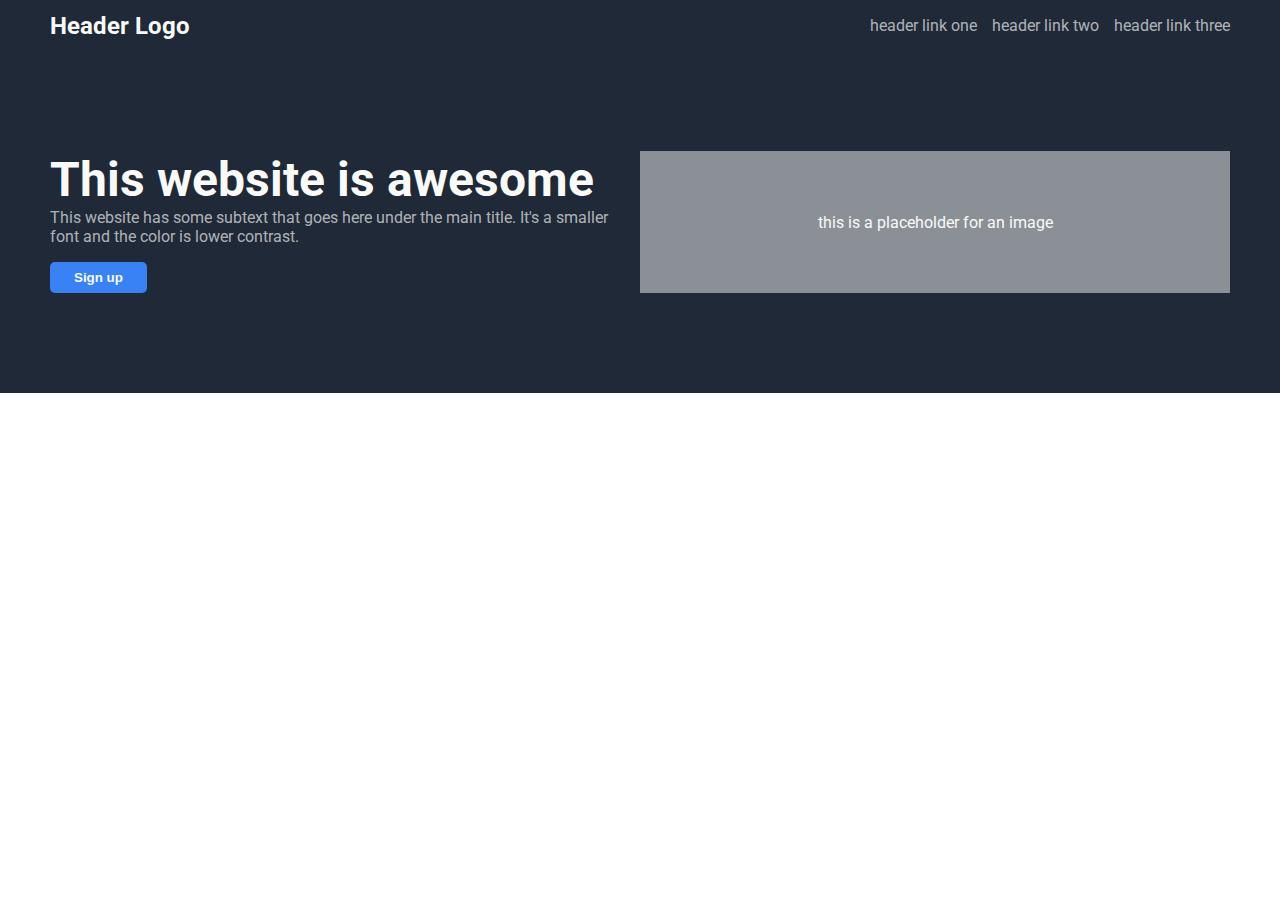
==== landingPages/landingPage-1/index.html @ b36da0ff "Create landingPage-1 with header section" ====
<!DOCTYPE html>
<html lang="en">
<head>
    <meta charset="UTF-8">
    <meta name="viewport" content="width=device-width, initial-scale=1.0">
    <link rel="stylesheet" href="home.css">
    <title>Landing Page</title>
</head>
<body>
    <div class="header-section">
        <div class="header">
            <h2>Header Logo</h2>
            <ul>
                <li><a href="#">header link one</a></li>
                <li><a href="#">header link two</a></li>
                <li><a href="#">header link three</a></li>
            </ul>
        </div>
        <div class="header-body">
            <div class="header-hero">
                <h2>This website is awesome</h2>
                <p>This website has some subtext that goes here under the main title. It's a smaller font and the color is lower contrast.</p>
                <button>Sign up</button>
            </div>
            <div class="image">this is a placeholder for an image</div> <!-- Replace the tag with an image tag -->
        </div>
    </div>
    <div class="hero-section"></div>
    <div class="footer-section"></div>
</body>
</html>
---- landingPages/landingPage-1/home.css ----
@import url("https://fonts.googleapis.com/css2?family=Fira+Mono:wght@400;500;700&family=Roboto:ital,wght@0,100..900;1,100..900&display=swap");

body, html{
    margin: 0;
    padding: 0;
}

.header-section, .footer-section{
    background-color: #1f2937;
    color: #f9faf8;
    display: flex;
    font-family: Roboto;
    flex-direction: column;
}

.header{
    display: flex;
    margin: 0 50px;
    justify-content: space-between
}
.header h2{
    font-size: 24px;
    margin: 0;
    align-content: center;
}
ul{
    list-style: none;
    display: flex;
    gap: 15px;
}
ul a, .header-hero p{
    font-size: 16px;
    color: #e5e7e8bc;
    text-decoration: none;
}

.header-body{
    display: flex;
    justify-content: space-between;
    margin: 100px 50px;
    gap: 20px
}
.header-hero h2{
    font-size: 48px;
    font-weight: 900px;
    margin: 0;
}
.header-hero p{
    margin: 0;
}
.header-body .image{
    min-width: 50%;
    text-align: center;
    align-content: center;
    background-color: #e5e7e88b;
}

.header-section button{
    background-color: #3882f6;
    margin-top: 16px;
    padding: 8px 24px;
    color: inherit;
    border: none;
    font-weight: bold;
    border-radius: 5px;
}
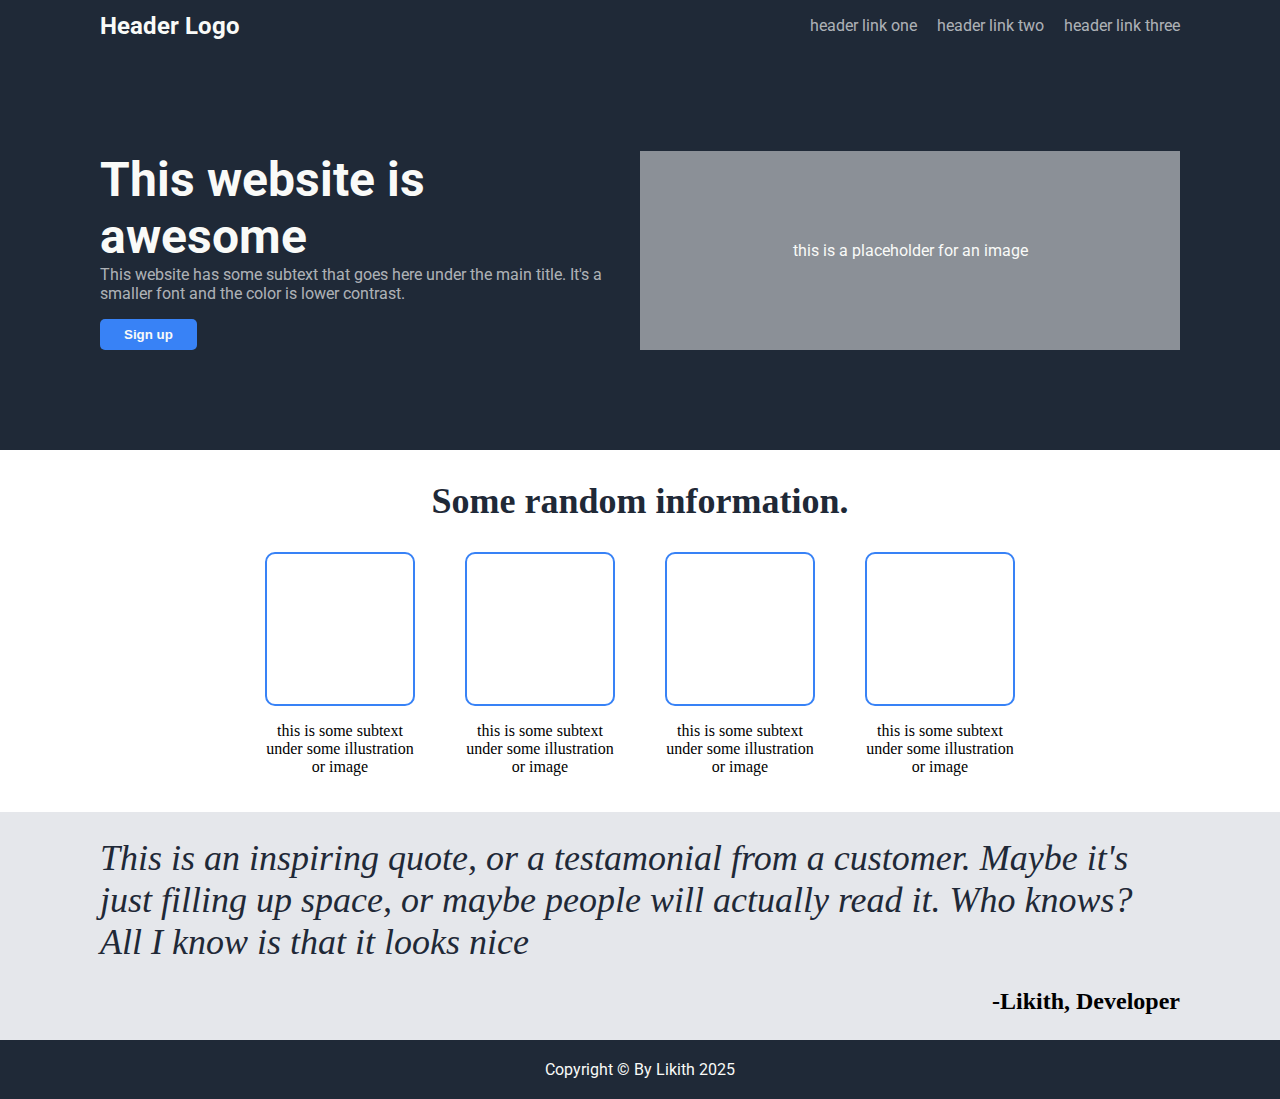
==== commit 98780d1e: "Add footer,hero and quote section in landingPage-1" ====
--- a/landingPages/landingPage-1/index.html
+++ b/landingPages/landingPage-1/index.html
@@ -25,7 +25,31 @@
             <div class="image">this is a placeholder for an image</div> <!-- Replace the tag with an image tag -->
         </div>
     </div>
-    <div class="hero-section"></div>
-    <div class="footer-section"></div>
+    <div class="hero-section">
+        <h2>Some random information.</h2>
+        <div class="container">
+            <div class="card">
+                <div class="frame"></div>
+                <p class="description">this is some subtext under some illustration or image</p>
+            </div>
+            <div class="card">
+                <div class="frame"></div>
+                <p class="description">this is some subtext under some illustration or image</p>
+            </div>
+            <div class="card">
+                <div class="frame"></div>
+                <p class="description">this is some subtext under some illustration or image</p>
+            </div>
+            <div class="card">
+                <div class="frame"></div>
+                <p class="description">this is some subtext under some illustration or image</p>
+            </div>
+        </div>
+    </div>
+    <div class="quote-section">
+        <p class="quote">This is an inspiring quote, or a testamonial from a customer. Maybe it's just filling up space, or maybe people will actually read it. Who knows? All I know is that it looks nice</p>
+        <h2 class="caption">-Likith, Developer</h2>
+    </div>
+    <div class="footer-section">Copyright &copy; By Likith 2025</div>
 </body>
 </html>--- a/landingPages/landingPage-1/home.css
+++ b/landingPages/landingPage-1/home.css
@@ -15,7 +15,7 @@
 
 .header{
     display: flex;
-    margin: 0 50px;
+    margin: 0 100px;
     justify-content: space-between
 }
 .header h2{
@@ -26,7 +26,7 @@
 ul{
     list-style: none;
     display: flex;
-    gap: 15px;
+    gap: 20px;
 }
 ul a, .header-hero p{
     font-size: 16px;
@@ -37,7 +37,7 @@
 .header-body{
     display: flex;
     justify-content: space-between;
-    margin: 100px 50px;
+    margin: 100px 100px;
     gap: 20px
 }
 .header-hero h2{
@@ -64,4 +64,52 @@
     font-weight: bold;
     border-radius: 5px;
 }
+.hero-section h2{
+    font-family: inherit;
+    font-size: 36px;
+    font-weight: 900;
+    color: #1f2937;
+    text-align: center;
+}
 
+.container{
+    display: flex;
+    justify-content: center;
+    margin: 20px 100px;
+    gap: 50px;
+}
+
+.card{
+    max-width: 150px;
+}
+.card .frame{
+    margin: auto;
+    height: 150px;
+    border: 2px solid #3882f6;
+    border-radius: 10px;
+}
+.card .description{
+    text-align: center;
+}
+.footer-section{
+    text-align: center;
+    padding: 20px;
+}
+
+.quote-section{
+    background-color: #e5e7eb;
+}
+.quote{
+    font-size: 36px;
+    font-style: italic;
+    color: #1f2937;
+    margin: 0 50px;
+    padding:  25px 50px;
+}
+.caption{
+    text-align: right;
+    font-size: 24px;
+    font-family: inherit;
+    margin: 0 50px;
+    padding: 0 50px 25px;
+}
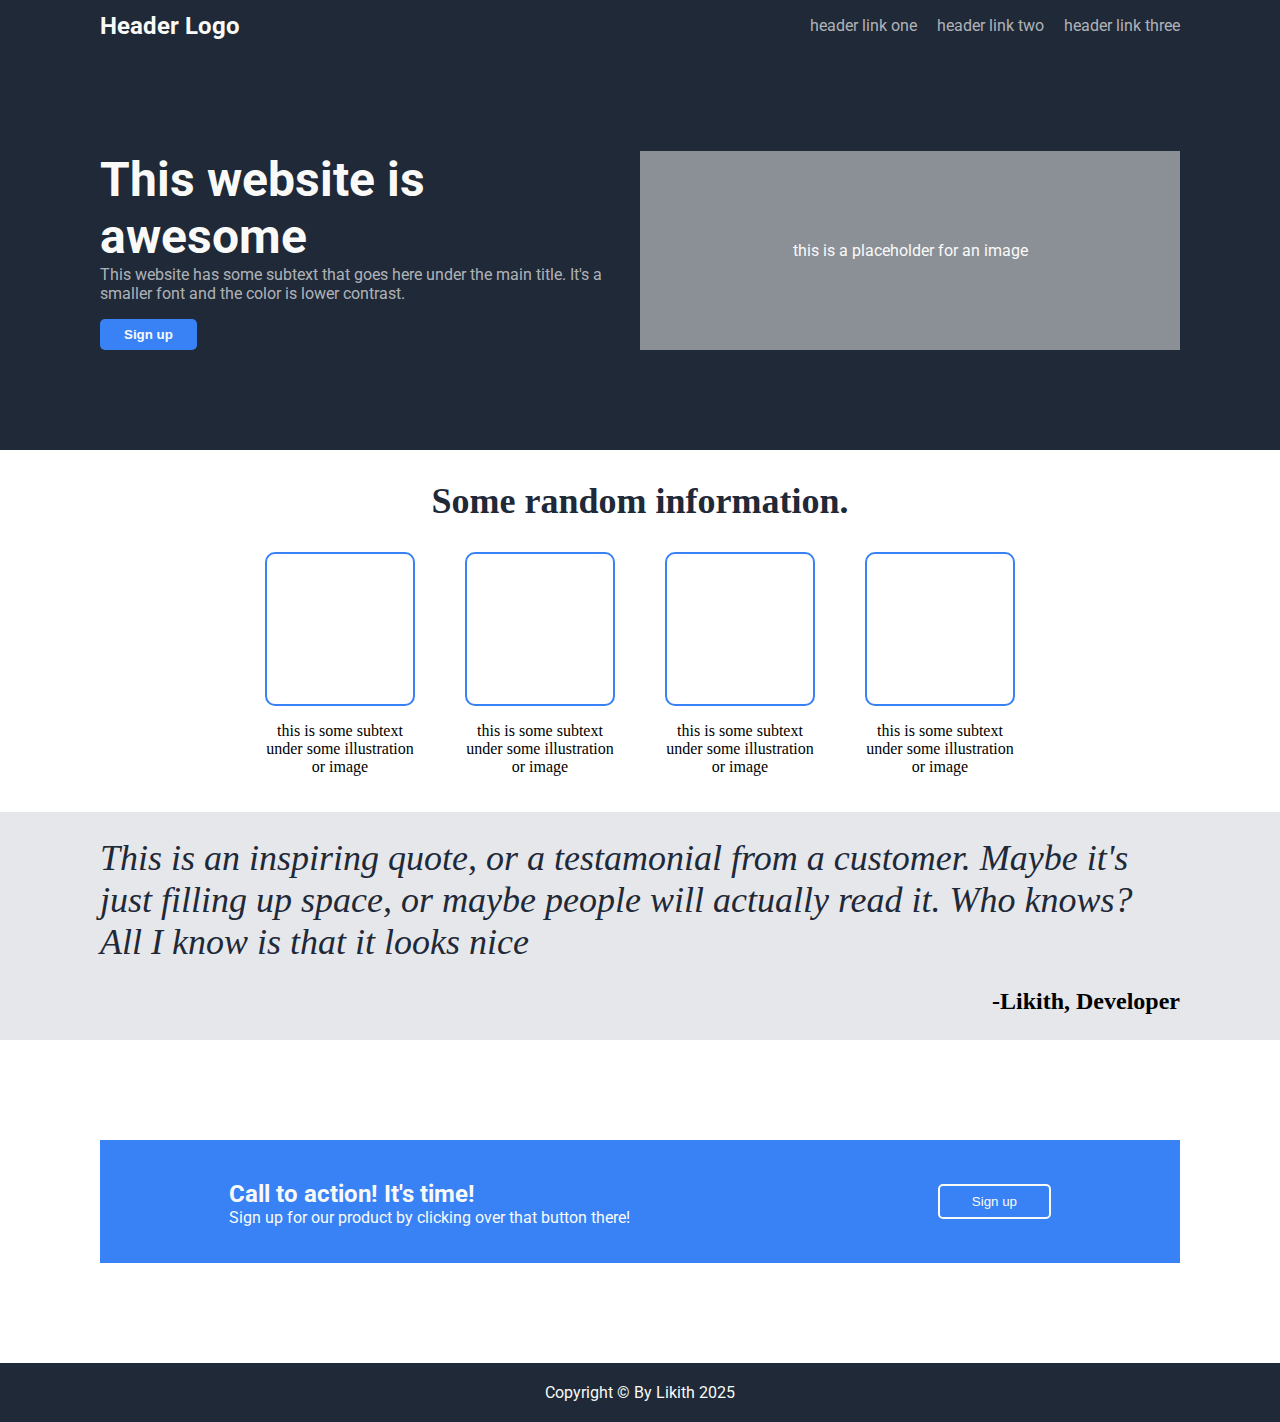
==== commit 8ac625bb: "Add action section to landingPage-1" ====
--- a/landingPages/landingPage-1/index.html
+++ b/landingPages/landingPage-1/index.html
@@ -50,6 +50,15 @@
         <p class="quote">This is an inspiring quote, or a testamonial from a customer. Maybe it's just filling up space, or maybe people will actually read it. Who knows? All I know is that it looks nice</p>
         <h2 class="caption">-Likith, Developer</h2>
     </div>
+    <div class="action-section">
+        <div class="container">
+            <div class="content">
+                <h2>Call to action! It's time!</h2>
+                <p>Sign up for our product by clicking over that button there!</p>
+            </div>
+            <button>Sign up</button>
+        </div>
+    </div>
     <div class="footer-section">Copyright &copy; By Likith 2025</div>
 </body>
 </html>--- a/landingPages/landingPage-1/home.css
+++ b/landingPages/landingPage-1/home.css
@@ -5,6 +5,7 @@
     padding: 0;
 }
 
+/* Header section */
 .header-section, .footer-section{
     background-color: #1f2937;
     color: #f9faf8;
@@ -12,7 +13,6 @@
     font-family: Roboto;
     flex-direction: column;
 }
-
 .header{
     display: flex;
     margin: 0 100px;
@@ -33,7 +33,6 @@
     color: #e5e7e8bc;
     text-decoration: none;
 }
-
 .header-body{
     display: flex;
     justify-content: space-between;
@@ -54,7 +53,6 @@
     align-content: center;
     background-color: #e5e7e88b;
 }
-
 .header-section button{
     background-color: #3882f6;
     margin-top: 16px;
@@ -64,6 +62,8 @@
     font-weight: bold;
     border-radius: 5px;
 }
+
+/* Information section or Hero section */
 .hero-section h2{
     font-family: inherit;
     font-size: 36px;
@@ -71,14 +71,12 @@
     color: #1f2937;
     text-align: center;
 }
-
 .container{
     display: flex;
     justify-content: center;
     margin: 20px 100px;
     gap: 50px;
 }
-
 .card{
     max-width: 150px;
 }
@@ -91,11 +89,14 @@
 .card .description{
     text-align: center;
 }
+
+/* Footer section */
 .footer-section{
     text-align: center;
     padding: 20px;
 }
 
+/* Quote section */
 .quote-section{
     background-color: #e5e7eb;
 }
@@ -113,3 +114,31 @@
     margin: 0 50px;
     padding: 0 50px 25px;
 }
+
+/* Action section */
+.action-section .container{
+    background-color: #3882f6;
+    color: #f9faf8;
+    display: flex;
+    justify-content: space-around;
+    align-items: center;
+    margin: 100px;
+}
+.container .content{
+    font-family: Roboto;
+    margin: 20px;
+}
+.container .content p{
+    margin-top: 0px;
+}
+.container .content h2{
+    margin-bottom: 0px;
+}
+.action-section button{
+    padding: 8px 32px;
+    color: #f9faf8;
+    margin: 20px;
+    background-color: transparent;
+    border: 2px solid #f9faf8;
+    border-radius: 5px;
+}